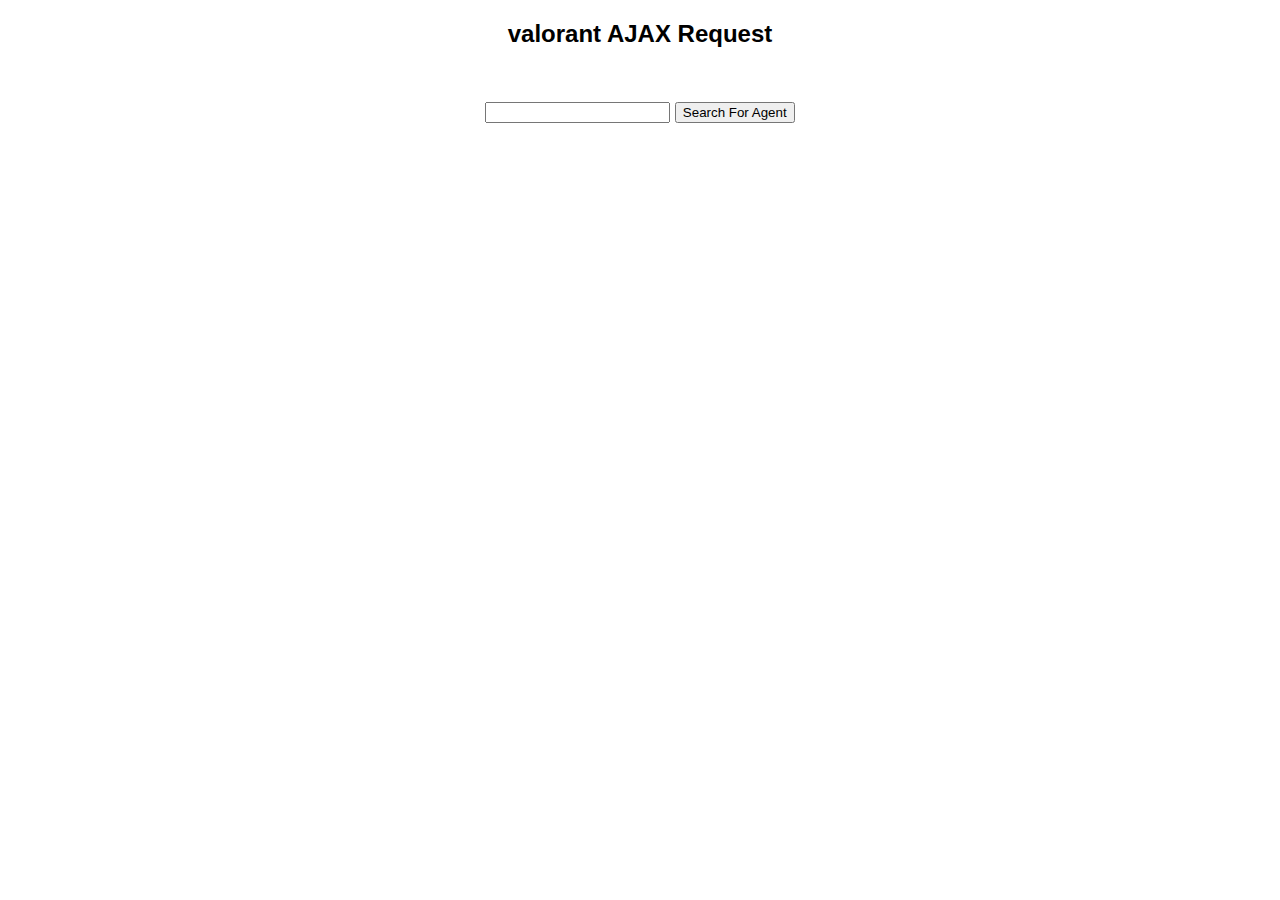
==== webproduction2/index.html @ a2e499d8 "Add files via upload" ====
<!DOCTYPE html>
<html>
  <head>
    <script src="https://ajax.googleapis.com/ajax/libs/jquery/3.2.1/jquery.min.js"></script>
    <link rel="stylesheet" href="styles.css">
  </head>
  <body>
    <main>
      <section> <h2> valorant AJAX Request </h2></section>
      <img id="Agent"></img>
      <p>
      <input id="agent-name"> <button id="agent-search">Search For Agent</button>
      </p>

     </main>
    <script src="script.js"></script>
  </body>
</html>
---- webproduction2/styles.css ----
body {
  font-family: Arial, Helvetica, sans-serif;
  text-align: center;
}

h2 {
  text-align: center;
}

section {
  margin: 20px auto;
  text-align: center;
}

.box-container {
  display: flex;
  align-items: center;
  justify-content: center;
  margin: 20px auto;
}

.box {
  border: 1px solid black;
  width: 100px;
  height: 100px;
  /* this makes sure our text is centered */
  margin: 10px;
  display: flex;
  align-items: center;
  justify-content: center;
  align-content: center;
  background-color: cyan;
  color: white;
}
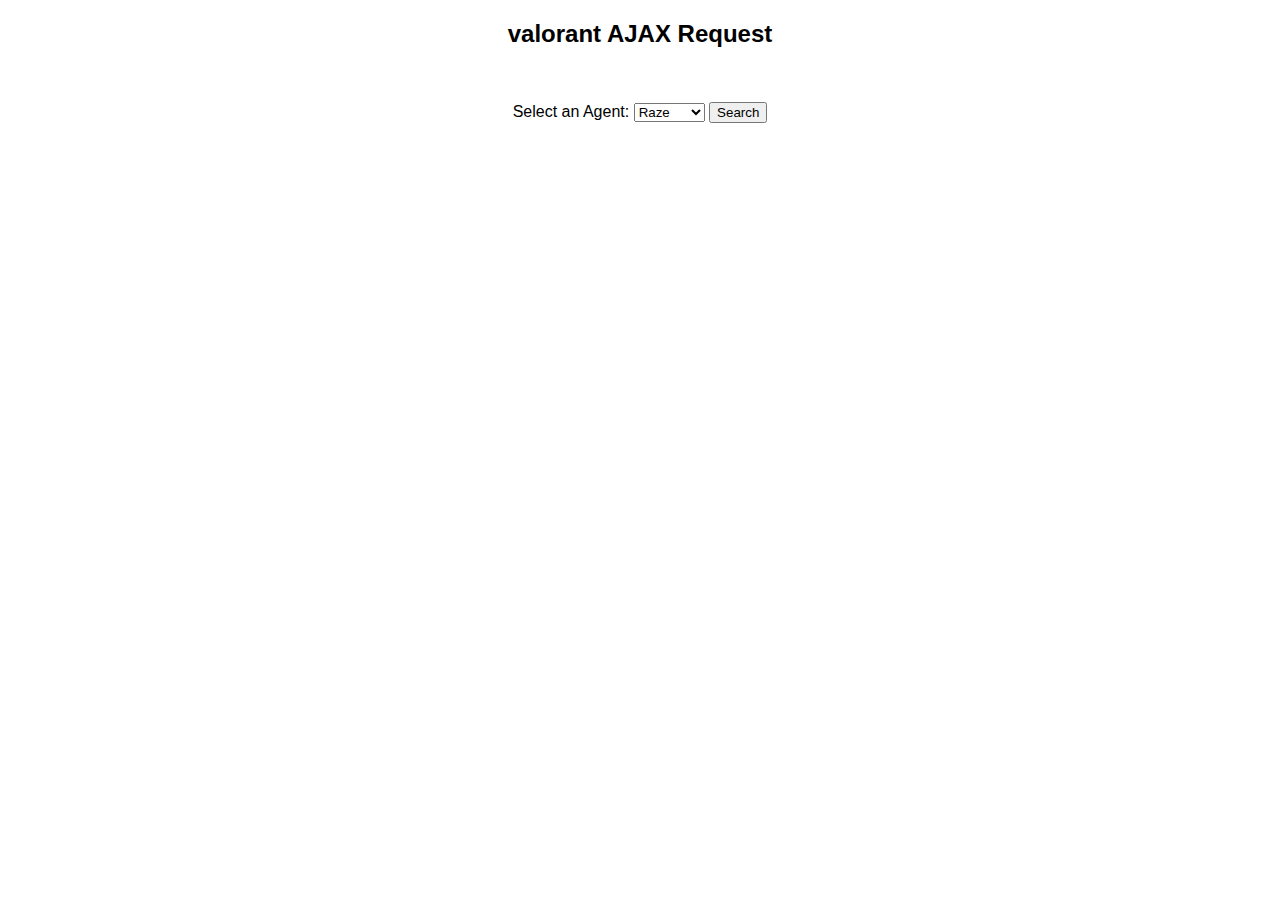
==== commit 0c5290f4: "Add files via upload" ====
--- a/webproduction2/index.html
+++ b/webproduction2/index.html
@@ -7,12 +7,32 @@
   <body>
     <main>
       <section> <h2> valorant AJAX Request </h2></section>
-      <img id="Agent"></img>
+      <img id="agent"></img>
       <p>
-      <input id="agent-name"> <button id="agent-search">Search For Agent</button>
+      Select an Agent:
+      <select id="agent-name">
+
+        <option value="f94c3b30-42be-e959-889c-5aa313dba261">Raze</option>
+        <option value="eb93336a-449b-9c1b-0a54-a891f7921d69">Pheonix</option>
+        <option value="add6443a-41bd-e414-f6ad-e58d267f4e95">Jett</option>
+        <option value="7f94d92c-4234-0a36-9646-3a87eb8b5c89">Yoru</option>
+        <option value="a3bfb853-43b2-7238-a4f1-ad90e9e46bcc">Reyna</option>
+
+        <option value="117ed9e3-49f3-6512-3ccf-0cada7e3823b">Cypher</option>
+        <option value="569fdd95-4d10-43ab-ca70-79becc718b46">Sage</option>
+        <option value="1e58de9c-4950-5125-93e9-a0aee9f98746">Killjoy</option>
+
+        <option value="5f8d3a7f-467b-97f3-062c-13acf203c006">Breach</option>
+        <option value="8e253930-4c05-31dd-1b6c-968525494517">Omen</option>
+
+    
+      </select>
+
+      <button id="agent-search">Search</button>
       </p>
 
      </main>
     <script src="script.js"></script>
+    <script type=”text/javascript” src=”data.json”
   </body>
 </html>
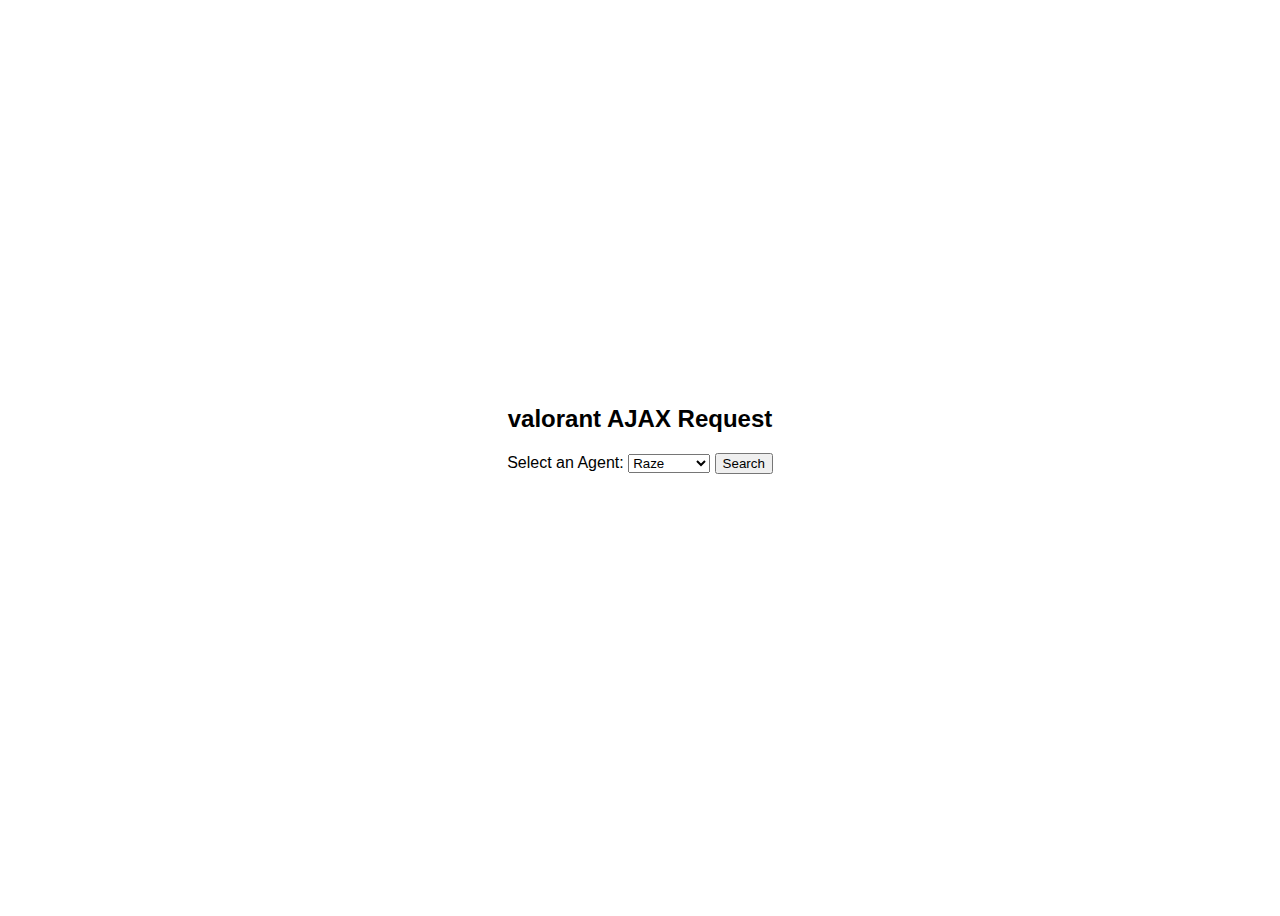
==== commit 7ca1288f: "Add files via upload" ====
--- a/webproduction2/index.html
+++ b/webproduction2/index.html
@@ -5,9 +5,10 @@
     <link rel="stylesheet" href="styles.css">
   </head>
   <body>
+  
     <main>
       <section> <h2> valorant AJAX Request </h2></section>
-      <img id="agent"></img>
+
       <p>
       Select an Agent:
       <select id="agent-name">
@@ -23,13 +24,37 @@
         <option value="1e58de9c-4950-5125-93e9-a0aee9f98746">Killjoy</option>
 
         <option value="5f8d3a7f-467b-97f3-062c-13acf203c006">Breach</option>
+        <option value="601dbbe7-43ce-be57-2a40-4abd24953621">KAY/O</option>
+        <option value="6f2a04ca-43e0-be17-7f36-b3908627744d">Skye</option>
+        <option value="ded3520f-4264-bfed-162d-b080e2abccf9">Sova</option>
+
+
         <option value="8e253930-4c05-31dd-1b6c-968525494517">Omen</option>
+        <option value="707eab51-4836-f488-046a-cda6bf494859">Viper</option>
+        <option value="41fb69c1-4189-7b37-f117-bcaf1e96f1bf">Astra</option>
+        <option value="9f0d8ba9-4140-b941-57d3-a7ad57c6b417">Brimstone</option>
 
-    
       </select>
+
 
       <button id="agent-search">Search</button>
       </p>
+      <p>
+
+      <div class="chosenAgent">
+      <img id="agent"></img>
+      <h2 id="name" class="capitalize"></h2>
+      <h5 id="description"> </h5>
+      <h4 id="background" ></h4>
+      </div>
+
+
+    </p>
+
+
+
+
+
 
      </main>
     <script src="script.js"></script>
--- a/webproduction2/styles.css
+++ b/webproduction2/styles.css
@@ -1,34 +1,37 @@
 body {
   font-family: Arial, Helvetica, sans-serif;
   text-align: center;
+  background-image: url("images/valorant");
+  background-size: cover;
+  background-position:center;
+  height:100vh;
+  display:flex;
+  flex-direction:column;
+  justify-content:center;
+  align-items:center;
+  text-align:center;
+  padding:0 20px;
 }
 
-h2 {
-  text-align: center;
-}
+
 
 section {
   margin: 20px auto;
   text-align: center;
 }
 
-.box-container {
-  display: flex;
-  align-items: center;
-  justify-content: center;
-  margin: 20px auto;
+
+.chosenAgent {
+width: 300px
+justify-content: center;
+
 }
 
-.box {
-  border: 1px solid black;
-  width: 100px;
-  height: 100px;
-  /* this makes sure our text is centered */
-  margin: 10px;
-  display: flex;
-  align-items: center;
-  justify-content: center;
-  align-content: center;
-  background-color: cyan;
-  color: white;
+.capitalize {
+  text-transform: capitalize;
 }
+
+#type {
+  width: 10%;
+  margin: 0 auto;
+}
